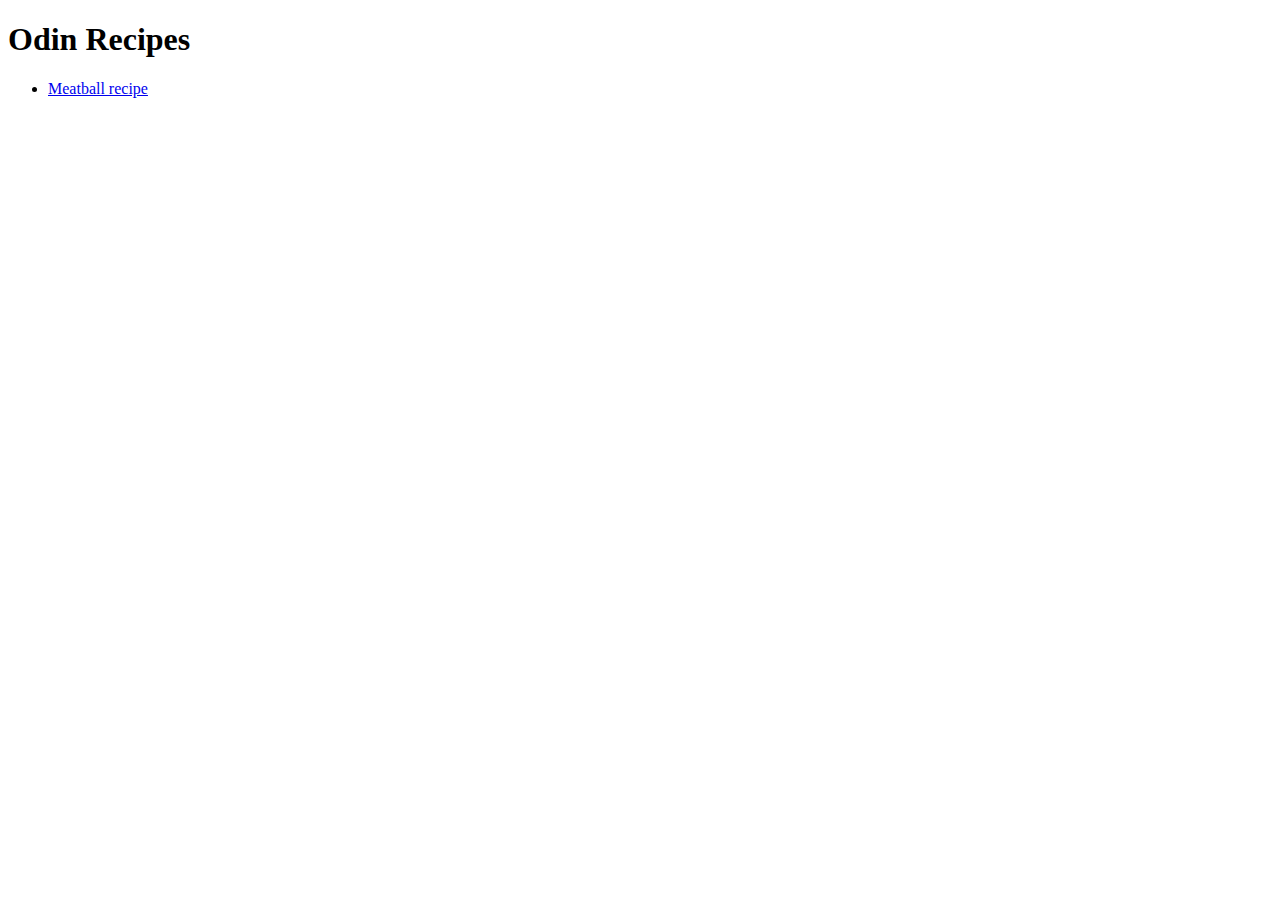
==== index.html @ a90722d0 "index.html" ====
<!DOCTYPE html>
<html lang="en">
<head>
    <meta charset="UTF-8">
    <meta http-equiv="X-UA-Compatible" content="IE=edge">
    <meta name="viewport" content="width=device-width, initial-scale=1.0">
    <title>Odin Recipes</title>
</head>
    <body>
        <h1>Odin Recipes</h1>
        <ul>
        <li><a href="./recipes/Meatballs.html">Meatball recipe</a></li>
        </ul>
    </body>
</html>
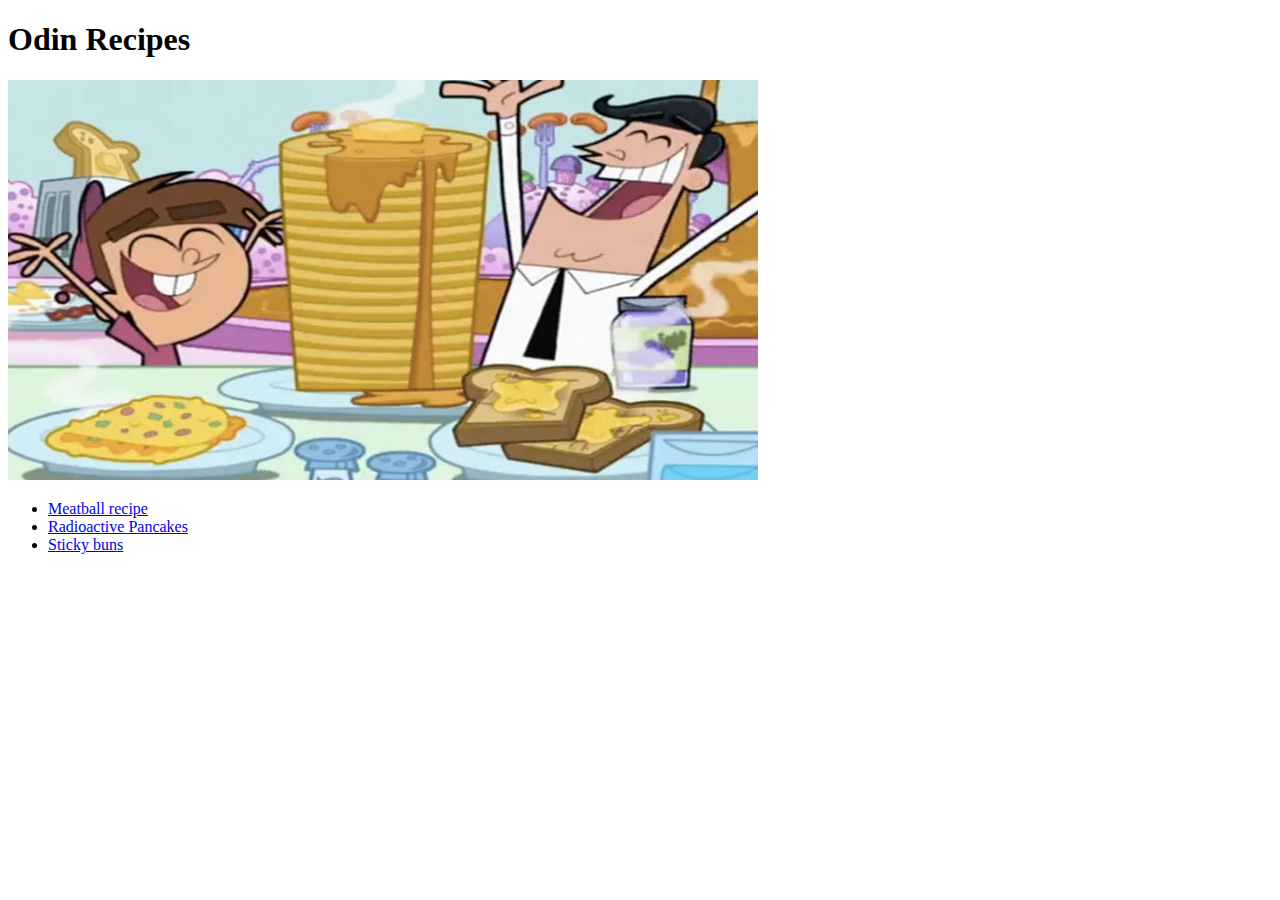
==== commit 0a60c928: "Finished other recipe pages and added pictures along with links to lead back to home" ====
--- a/index.html
+++ b/index.html
@@ -8,8 +8,11 @@
 </head>
     <body>
         <h1>Odin Recipes</h1>
+        <img src="./Images/MainPic.jpg" alt="IYKYK"height=400 width="750">
         <ul>
         <li><a href="./recipes/Meatballs.html">Meatball recipe</a></li>
+        <li><a href="./recipes/RP.html">Radioactive Pancakes</a></li>
+        <li><a href="./recipes/SB.html">Sticky buns</a></li>
         </ul>
     </body>
 </html>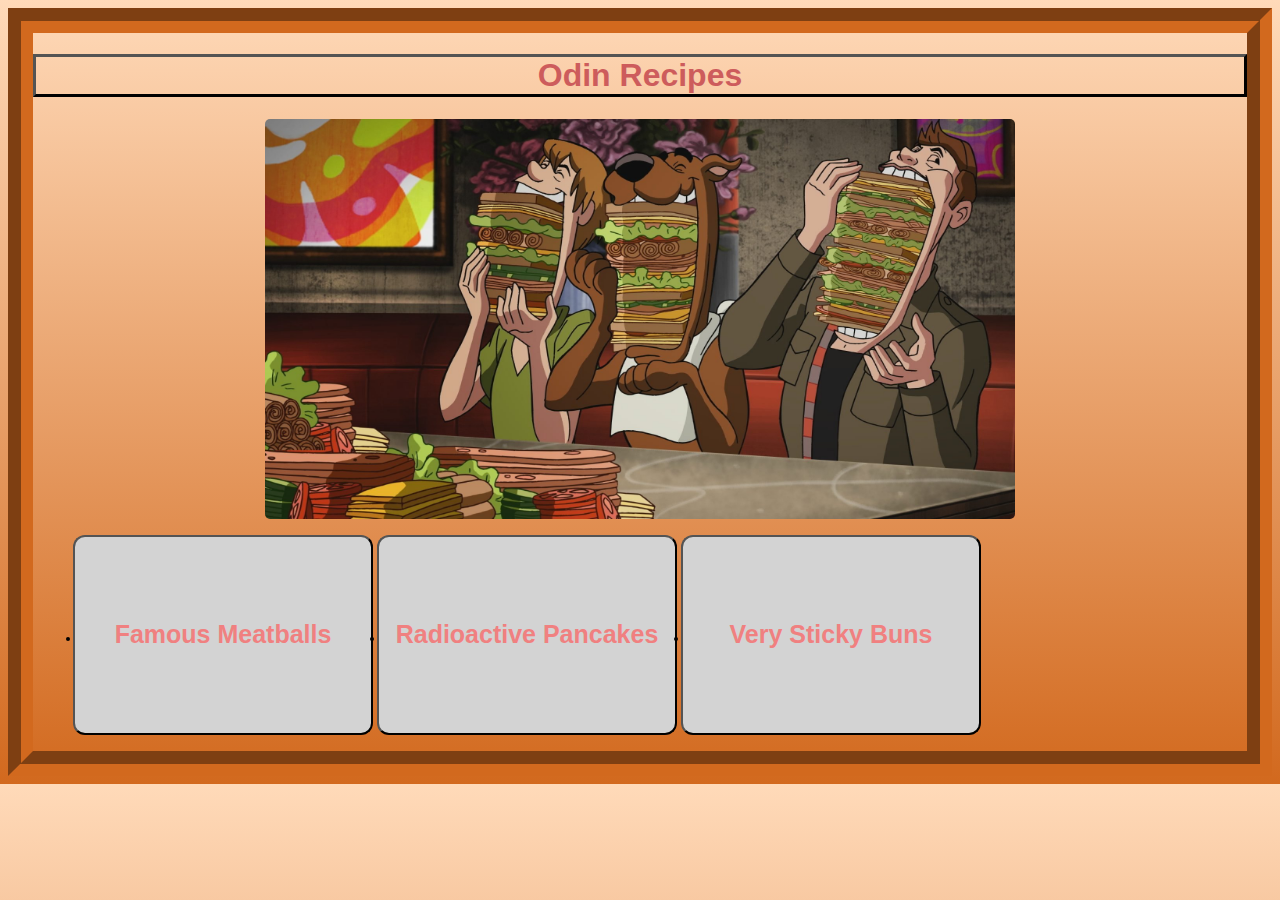
==== commit 61857ed3: "Overhauled the landing page and meatball recipe page using newly learned css methods" ====
--- a/index.html
+++ b/index.html
@@ -5,14 +5,15 @@
     <meta http-equiv="X-UA-Compatible" content="IE=edge">
     <meta name="viewport" content="width=device-width, initial-scale=1.0">
     <title>Odin Recipes</title>
+    <link rel="stylesheet" href="./style.css">
 </head>
-    <body>
+    <body class="main">
         <h1>Odin Recipes</h1>
-        <img src="./Images/MainPic.jpg" alt="IYKYK"height=400 width="750">
+        <img src="./Images/mainn.jpg_large" alt="IYKYK"height=400 width="750">
         <ul>
-        <li><a href="./recipes/Meatballs.html">Meatball recipe</a></li>
-        <li><a href="./recipes/RP.html">Radioactive Pancakes</a></li>
-        <li><a href="./recipes/SB.html">Sticky buns</a></li>
+        <button><li><a href="./recipes/Meatballs.html">Famous Meatballs</a></li></button>
+        <button><li><a href="./recipes/RP.html">Radioactive Pancakes</a></li></button>
+        <button><li><a href="./recipes/SB.html">Very Sticky Buns</a></li></button>
         </ul>
     </body>
 </html>--- a/style.css
+++ b/style.css
@@ -0,0 +1,87 @@
+div.steps{
+    font-family:"Helvetica, Arial, sans-serif";
+    font-size:24px;
+    background-color:goldenrod;
+    border:firebrick;
+    border-radius: 1vw;
+    
+}
+div.ingred{
+    font-family:Helvetica, Arial, sans-serif;
+    font-size:20px;
+    background-color:oldlace;
+}
+body.header p{
+    font-family:Helvetica, Arial, sans-serif;
+    font-size:18px;
+    background-color:oldlace;
+
+}
+body.header{
+    -webkit-background-composite: border;
+    background-image:url(./Images/kitch.jpg);
+    background-size:contain;
+    background-repeat: no-repeat;
+    background-blend-mode:difference;
+
+}
+img.MB{
+    width:350px;
+    border-radius:50px;
+    margin-left:auto;
+    margin-right:auto;
+    display:block;
+}
+.header h1{
+    text-align:center;
+    font-size:30;
+    font-family: Helvetica,Arial,sans-serif;
+    color:peachpuff;
+    background-color:black;
+}
+.header button{
+    width:200px;
+    height:50px;
+    background-color:darkred;
+    border-color:black;
+    border-width:3px;
+}
+.header a{
+    font-size:15px;
+    color:black;
+}
+body.main{
+    background-image:repeating-linear-gradient(peachpuff,chocolate);
+    
+    border-style:groove;
+    border-color:chocolate;
+    border-width:25px;
+}
+.main h1{
+    border-style:outset;
+    border-color:black;
+    border-width:3px;
+    color:indianred;
+    font-weight:bolder;
+    font-family: Helvetica,Arial,sans-serif;
+    text-align:center;
+}
+.main button{
+    display:inline;
+    border-radius:12px;
+    width:300px;
+    height: 200px;
+    background-color:lightgray;
+}
+.main button a{
+    font-size:25px;
+    text-decoration:none;
+    color:lightcoral;
+    font-weight:bold;
+}
+.main img{
+    display:block;
+    margin-left:auto;
+    margin-right:auto;
+    border-radius:5px;
+}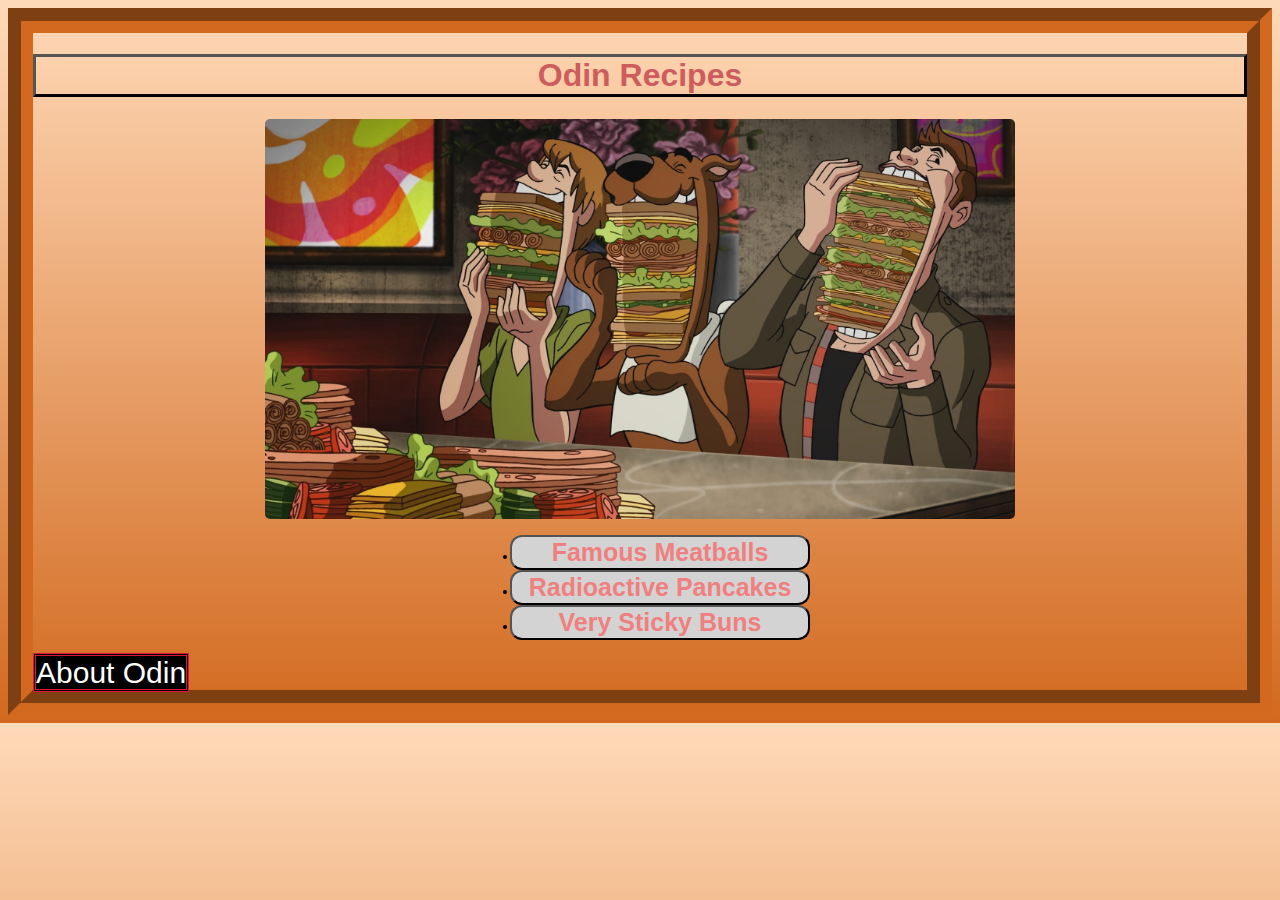
==== commit d866dd2f: "Little bug with landing page not being filled" ====
--- a/index.html
+++ b/index.html
@@ -11,9 +11,10 @@
         <h1>Odin Recipes</h1>
         <img src="./Images/mainn.jpg_large" alt="IYKYK"height=400 width="750">
         <ul>
-        <button><li><a href="./recipes/Meatballs.html">Famous Meatballs</a></li></button>
-        <button><li><a href="./recipes/RP.html">Radioactive Pancakes</a></li></button>
-        <button><li><a href="./recipes/SB.html">Very Sticky Buns</a></li></button>
+        <button class = "recipeBut"><li><a href="./recipes/Meatballs.html">Famous Meatballs</a></li></button>
+        <button class = "recipeBut"><li><a href="./recipes/RP.html">Radioactive Pancakes</a></li></button>
+        <button class = "recipeBut"><li><a href="./recipes/SB.html">Very Sticky Buns</a></li></button>
         </ul>
+        <a class="odinText"href="https://www.theodinproject.com/about" target="_blank">About Odin</a>
     </body>
 </html>--- a/style.css
+++ b/style.css
@@ -20,7 +20,8 @@
 body.header{
     -webkit-background-composite: border;
     background-image:url(./Images/kitch.jpg);
-    background-size:contain;
+    background-size:cover;
+    margin-bottom:50px;
     background-repeat: no-repeat;
     background-blend-mode:difference;
 
@@ -66,11 +67,13 @@
     font-family: Helvetica,Arial,sans-serif;
     text-align:center;
 }
-.main button{
-    display:inline;
+.recipeBut{
+    display:block;
+    margin-left:auto;
+    margin-right:auto;
     border-radius:12px;
     width:300px;
-    height: 200px;
+    height:auto;
     background-color:lightgray;
 }
 .main button a{
@@ -84,4 +87,15 @@
     margin-left:auto;
     margin-right:auto;
     border-radius:5px;
+}
+.odinText{
+    font-size:30px;
+    text-decoration:none;
+    color:white;
+    font-family:"Helvetica";
+    margin-left:auto;
+    display:contain;
+    background-color:black;
+    border-style:double;
+    border-color:crimson;
 }